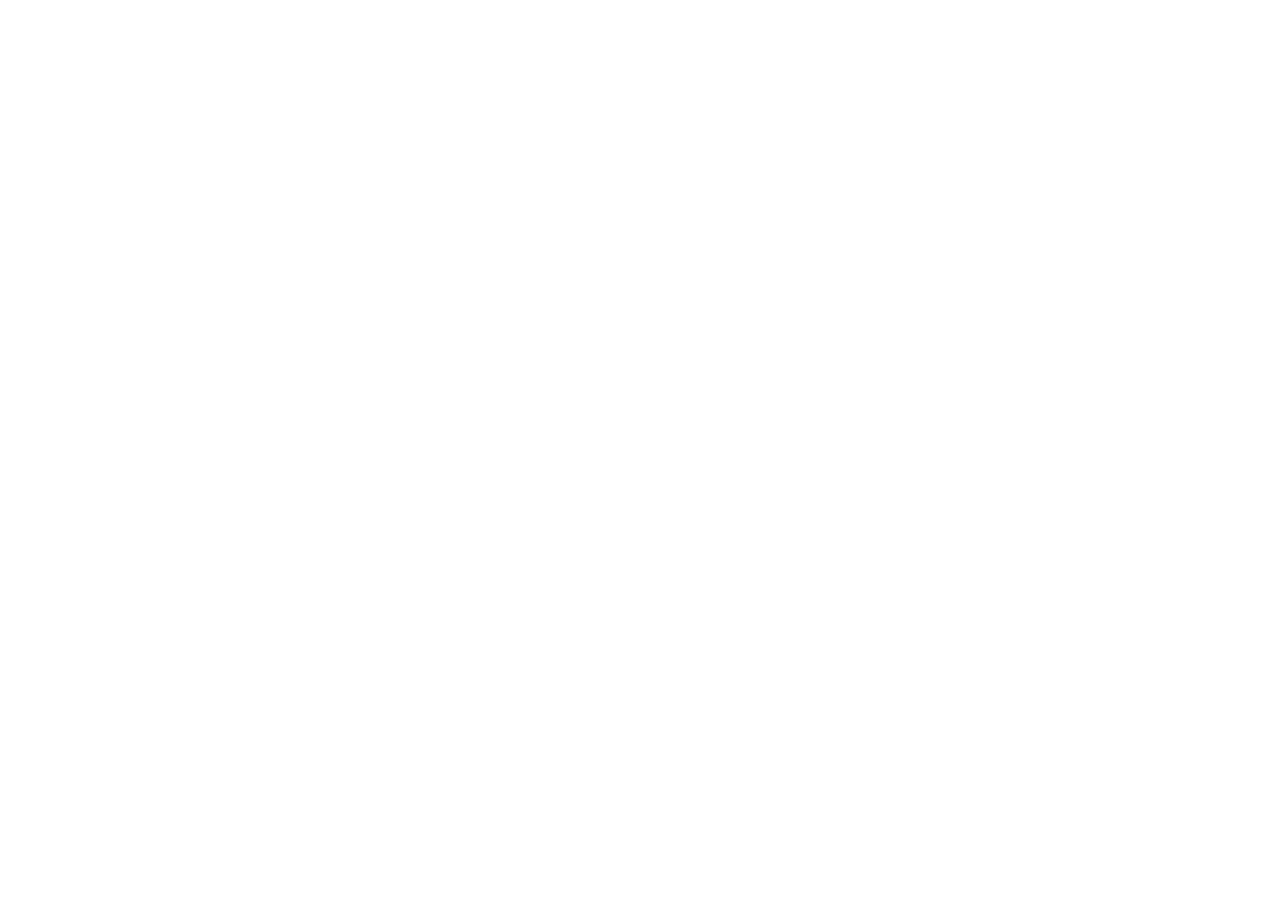
==== index.html @ 95055b25 "add index" ====
<!DOCTYPE html>
<html lang="en">
<head>
    <meta charset="UTF-8">
    <meta http-equiv="X-UA-Compatible" content="IE=edge">
    <meta name="viewport" content="width=device-width, initial-scale=1.0">
    <title>Document</title>
</head>
<body>
    
</body>
</html>
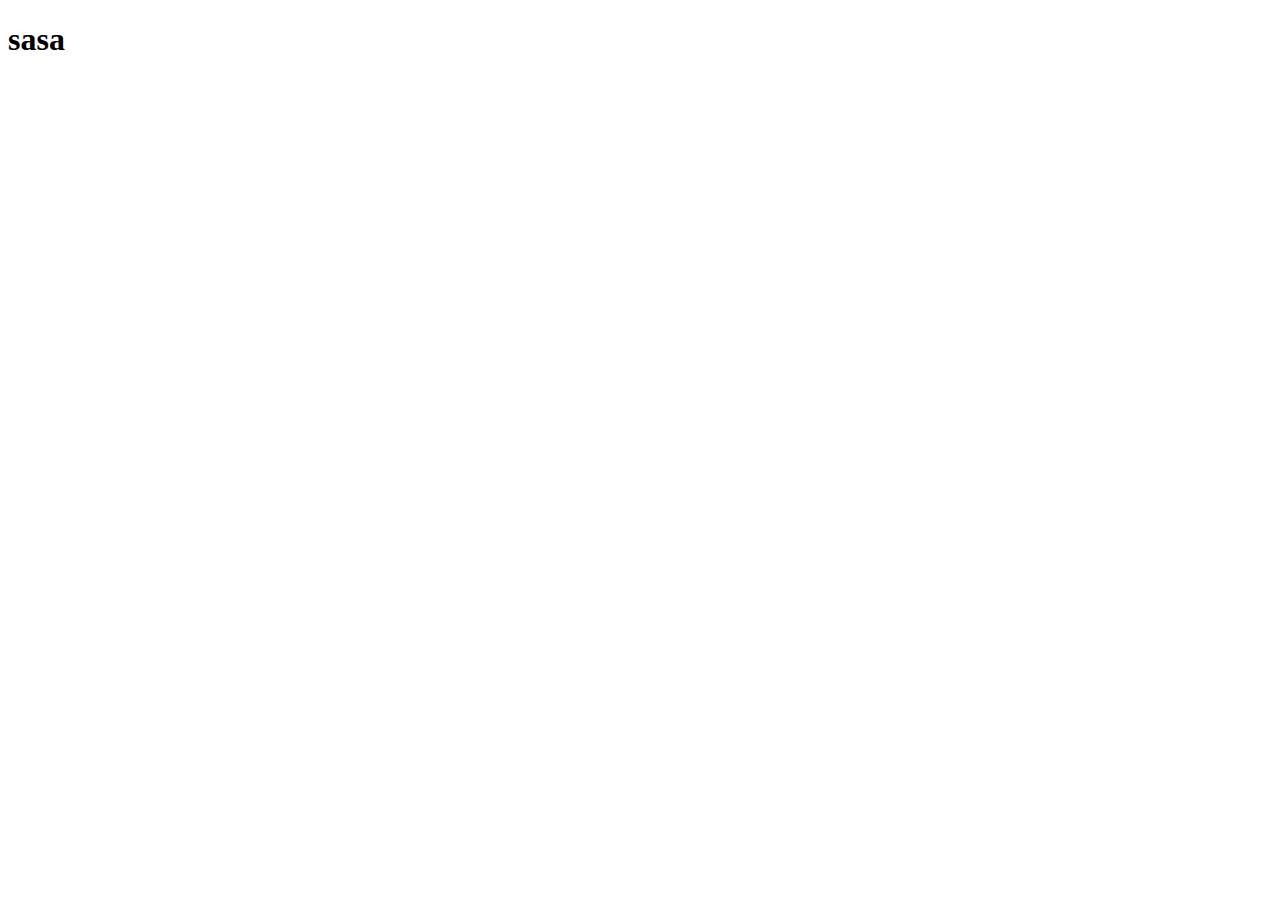
==== commit c364d9e8: "add h1 saaa" ====
--- a/index.html
+++ b/index.html
@@ -4,9 +4,10 @@
     <meta charset="UTF-8">
     <meta http-equiv="X-UA-Compatible" content="IE=edge">
     <meta name="viewport" content="width=device-width, initial-scale=1.0">
-    <title>Document</title>
+    <title>Document sara</title>
 </head>
 <body>
+    <h1>sasa</h1>
     
 </body>
 </html>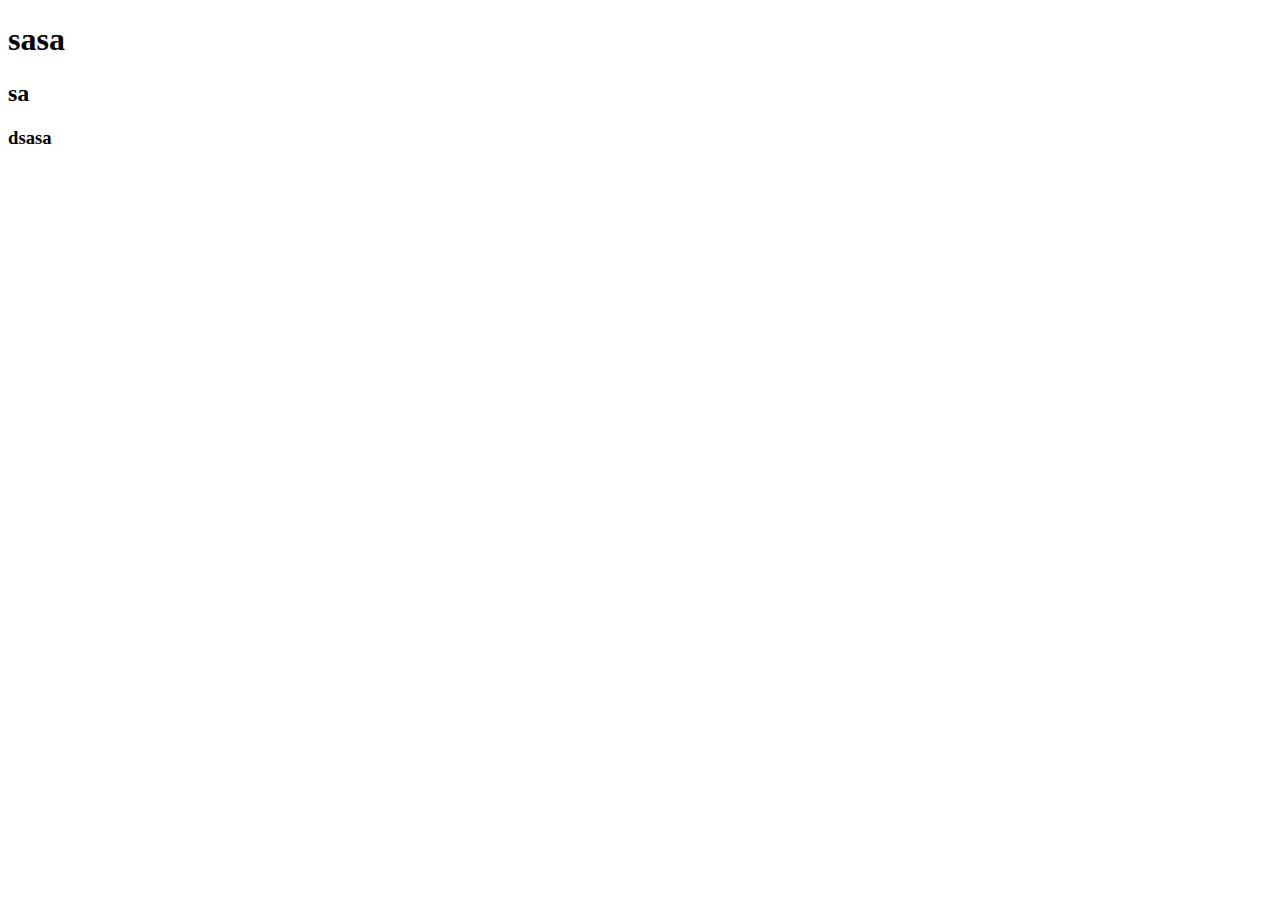
==== commit 56d2d8ef: "add h3" ====
--- a/index.html
+++ b/index.html
@@ -8,6 +8,8 @@
 </head>
 <body>
     <h1>sasa</h1>
+    <h2>sa</h2>
+    <h3>dsasa</h3>
     
 </body>
 </html>